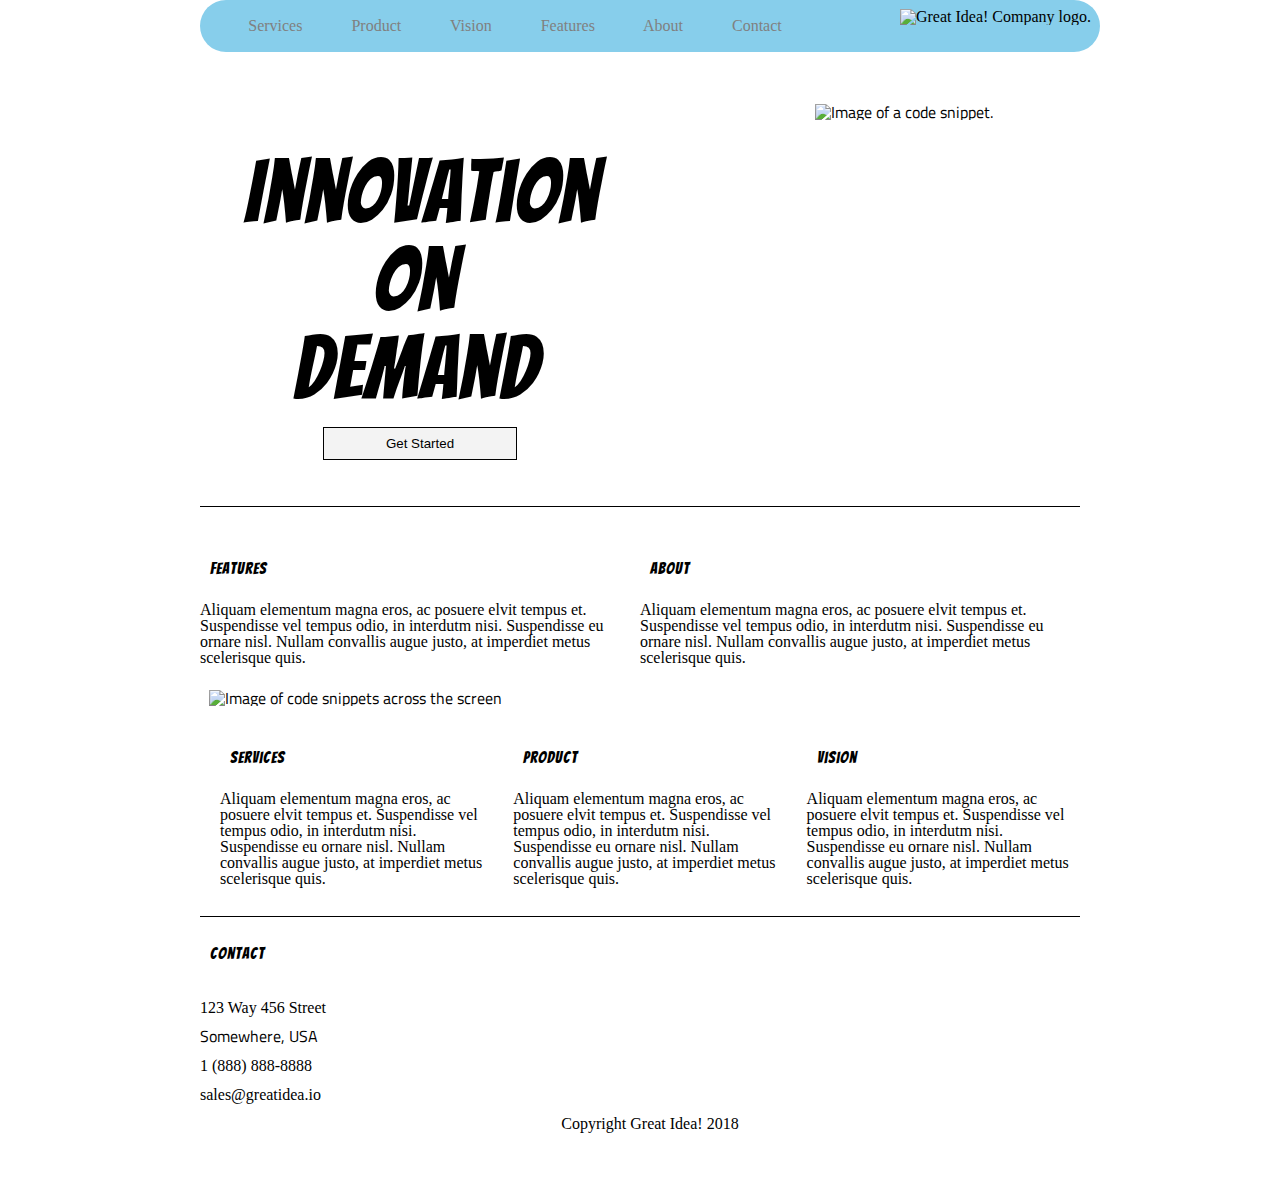
==== index.html @ c9f6c0de "Copied UI I html/css to new home" ====
<!doctype html>

<html lang="en">
<head>
  <meta charset="utf-8">
  <title>Great Idea - Responsive I</title>

  <link href="https://fonts.googleapis.com/css?family=Bangers|Titillium+Web" rel="stylesheet">
  <link rel="stylesheet" href="css/index.css">

</head>

<body class="container">
<!-- Use past code you created here for Great Idea Web Page or past solution for Great Idea Web Page HTML here! -->
<header id="nav-bar">

  <nav class="navigation">
    <a>Services</a>
    <a>Product</a>
    <a>Vision</a>
    <a>Features</a>
    <a>About</a>
    <a>Contact</a>

  </nav>

  <img class="logo" src="img/logo.png" alt="Great Idea! Company logo.">

</header>
<!--Call to action-->

<section class="get-started">
  <div class="top-img">
    <img class="top-image" src="img/header-img.png" alt="Image of a code snippet.">
  </div>
  <div class="innovate">
    <h1>
      Innovation
      On
      Demand
    </h1>

    <button>Get Started</button>

  </div>

</section>


<!--Top content-->
<section class="top-content">
  <div id="features">
    <h4>Features</h4>
    <p>
      Aliquam elementum magna eros, ac posuere elvit tempus et. Suspendisse vel tempus odio, in interdutm nisi. Suspendisse eu ornare nisl. Nullam convallis augue justo, at imperdiet metus scelerisque quis.
    </p>
  </div>

  <div id="about">
    <h4>About</h4>
    <p>
      Aliquam elementum magna eros, ac posuere elvit tempus et. Suspendisse vel tempus odio, in interdutm nisi. Suspendisse eu ornare nisl. Nullam convallis augue justo, at imperdiet metus scelerisque quis.

    </p>
  </div>
</section>



<img class="middle-img" src="img/mid-page-accent.jpg" alt="Image of code snippets across the screen">

<!--Bottom content-->
<section class='bottom-content'>
  <div id="services">
    <h4>Services</h4>
    <p>
      Aliquam elementum magna eros, ac posuere elvit tempus et. Suspendisse vel tempus odio, in interdutm nisi. Suspendisse eu ornare nisl. Nullam convallis augue justo, at imperdiet metus scelerisque quis.

    </p>
  </div>

  <div id="product">
    <h4>Product</h4>
    <p>
      Aliquam elementum magna eros, ac posuere elvit tempus et. Suspendisse vel tempus odio, in interdutm nisi. Suspendisse eu ornare nisl. Nullam convallis augue justo, at imperdiet metus scelerisque quis.

    </p>

  </div>

  <div id="vision">
    <h4>Vision</h4>

    <p>
      Aliquam elementum magna eros, ac posuere elvit tempus et. Suspendisse vel tempus odio, in interdutm nisi. Suspendisse eu ornare nisl. Nullam convallis augue justo, at imperdiet metus scelerisque quis.

    </p>

  </div>

</section>

<!--Footer content-->
<section class="contact">

  <h4>Contact</h4>

  <p>123 Way 456 Street</p>
  <span>Somewhere, USA</span>

  <p>1 (888) 888-8888</p>
  <p>sales@greatidea.io</p>

  <p id="copy">Copyright Great Idea! 2018</p>

</section>



</body>
</html>
---- css/index.css ----
/* Use your own code or past solution for Great Idea Web Page CSS here! */
/* http://meyerweb.com/eric/tools/css/reset/
   v2.0 | 20110126
   License: none (public domain)
*/

html, body, div, span, applet, object, iframe,
h1, h2, h3, h4, h5, h6, p, blockquote, pre,
a, abbr, acronym, address, big, cite, code,
del, dfn, em, img, ins, kbd, q, s, samp,
small, strike, strong, sub, sup, tt, var,
b, u, i, center,
dl, dt, dd, ol, ul, li,
fieldset, form, label, legend,
table, caption, tbody, tfoot, thead, tr, th, td,
article, aside, canvas, details, embed,
figure, figcaption, footer, header, hgroup,
menu, nav, output, ruby, section, summary,
time, mark, audio, video {
    margin: 0;
    padding: 0;
    border: 0;
    font-size: 100%;
    font: inherit;
    vertical-align: baseline;
}
/* HTML5 display-role reset for older browsers */
article, aside, details, figcaption, figure,
footer, header, hgroup, menu, nav, section {
    display: block;
}
body {
    line-height: 1;
}
ol, ul {
    list-style: none;
}
blockquote, q {
    quotes: none;
}
blockquote:before, blockquote:after,
q:before, q:after {
    content: '';
    content: none;
}
table {
    border-collapse: collapse;
    border-spacing: 0;
}

/* Set every element's box-sizing to border-box */
* {
    box-sizing: border-box;
}

html, body {
    width: 100%;
    font-family: 'Titillium Web', sans-serif;
}

h1, h2, h3, h4, h5 {
    font-family: 'Bangers', cursive;
    letter-spacing: 1px;
    margin-bottom: 15px;
    padding: 10px;
}

/* Your code starts here! */

.container {
    margin: 0 auto;
    max-width: 900px;
    padding: 10px;
}

.get-started {
    /* border: 1px solid; */



    height: 396px;
    display: inline-block;
    width: 100%;
    max-width: 900px;
    position: relative;
    padding-top: 5%;
    text-align: center;
    margin: 50px auto 50px auto;
    /* border: 2px solid gray; */


}

button {
    border: 1px solid;


    /* position: relative; */
    height: 33px;
    width: 44%;
    max-width: 447px;
    background-color: #f3f3f3;
}

button:hover {
    background-color: #f5fff5;
}

#nav-bar {
    /* position: relative; */
    font-family: 'Indie Flower', cursive;
    position: fixed;
    top: 0;
    width: 90%;
    background-color: skyblue;
    border-radius: 80px;
    margin: 0 auto;
    max-width: 900px;

    z-index: 1;

}

.logo {
    display: inline-block;
    position: absolute;
    right: 0px;
    padding: 1%;
}


h1 {
    font-size: 88px;
    display: block;
    width: 88%;
    padding: 10% 0% 0% 10%;
    max-width: 450px;
}

/* button {
	background-color: white;
	padding: 1%;
	width: 20%;
	position: relative;
	display: inline-block;
} */

.top-img {
    display: inline-block;
    position: absolute;
    /* border: 2px solid red; */
    width: 50%;
    max-width: 450px;
    height: 355px;
    margin-left: 5%;


}

.innovate {
    /* border: 2px solid red; */
    width: 50%;
    max-width: 450px;
}

.middle-img {
    padding: 1%;
    margin-left: auto;
    margin-right: auto;
    display: block;
}



.navigation {

    width: 70%;
    margin: 0;
    padding: 2%;
    text-decoration: none;
    word-spacing: 45px;
    text-align: center;
}

nav a {
    color: gray;
}
/* pseudo-class*/

a:hover {
    background-color: greenyellow;
    transition: all 0.9s ease-in-out;
    border-radius: 40px;

}

nav {
    display: inline-block;
}



.top-content {
    padding-top: 5%;

    height: 150px;
    margin-bottom: 25px;
    position: relative;
    border-top: 1px solid;
}

p {
    font-family: 'Indie Flower', cursive;
}

.top-content p {
    margin-bottom: 25px;

}

#features {
    width: 50%;
    display: inline-block;
    position: absolute;
}

#about {
    display: inline-block;
    position: absolute;
    width: 50%;
    margin: 0px 50%;
}

.bottom-content {
    position: relative;
    height: 150px;
    margin-top: 25px;
    padding-bottom: 20%;
    border-bottom: 1px solid;
}

#services {
    display: inline-block;
    width: 33.33%;
    position: absolute;
    padding-left: 20px;

}

#product {
    display: inline-block;
    width: 33.33%;
    position: absolute;
    margin-left: 33.33%;
    padding-left: 20px;
}

#vision {
    display: inline-block;
    width: 33.33%;
    position: absolute;
    margin-left: 66.66%;
    padding-left: 20px;
}

.contact {

    margin: 1% auto ;

    display: inline-block;
    position: absolute;

    padding-bottom: 40px;
    width: 100%;
    max-width: 900px;
    line-height: 29px;


}


#copy {
    text-align: center;
    font-family: 'Indie Flower', cursive;
}
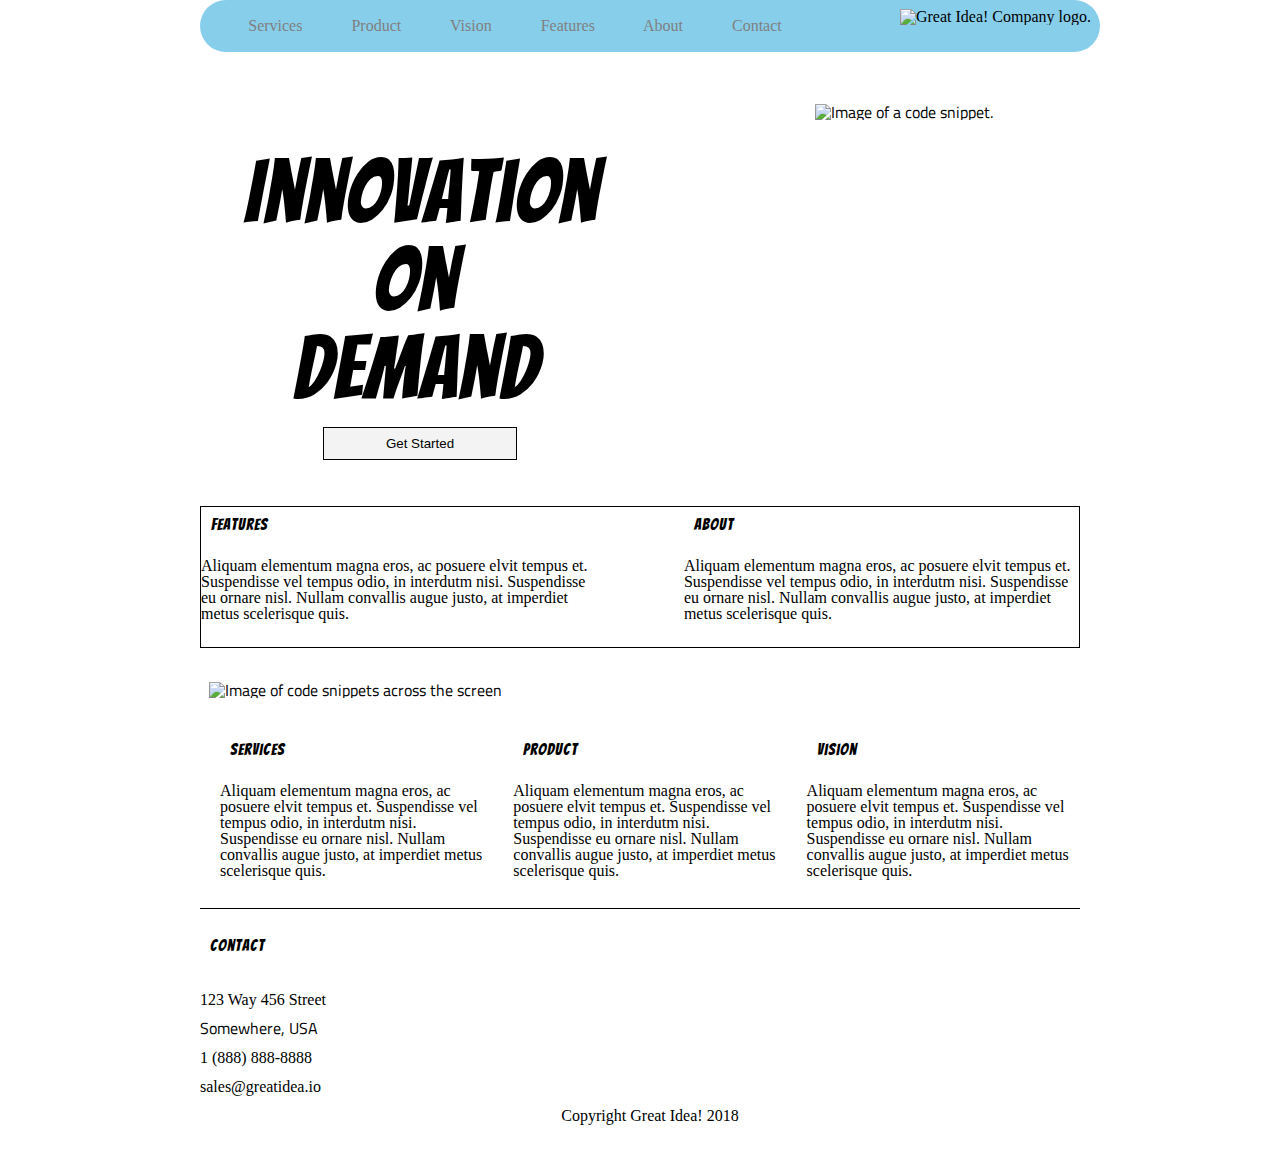
==== commit 8873e0f0: "added flex to top-content section" ====
--- a/index.html
+++ b/index.html
@@ -3,6 +3,7 @@
 <html lang="en">
 <head>
   <meta charset="utf-8">
+  <meta name="viewport" content="width=device-width, initial-scale=1">
   <title>Great Idea - Responsive I</title>
 
   <link href="https://fonts.googleapis.com/css?family=Bangers|Titillium+Web" rel="stylesheet">
--- a/css/index.css
+++ b/css/index.css
@@ -201,12 +201,14 @@
 
 
 .top-content {
-    padding-top: 5%;
-
-    height: 150px;
+    /*padding-top: 5%;*/
+    display: flex;
+    justify-content: space-between;
+
+    /*height: 150px;*/
     margin-bottom: 25px;
-    position: relative;
-    border-top: 1px solid;
+    /*position: relative;*/
+    border: 1px solid;
 }
 
 p {
@@ -219,16 +221,15 @@
 }
 
 #features {
-    width: 50%;
-    display: inline-block;
-    position: absolute;
+    width: 45%;
+    /*display: flex;*/
+    /*position: absolute;*/
 }
 
 #about {
-    display: inline-block;
-    position: absolute;
-    width: 50%;
-    margin: 0px 50%;
+    /*position: absolute;*/
+    width: 45%;
+        /*margin: 0px 50%;*/
 }
 
 .bottom-content {
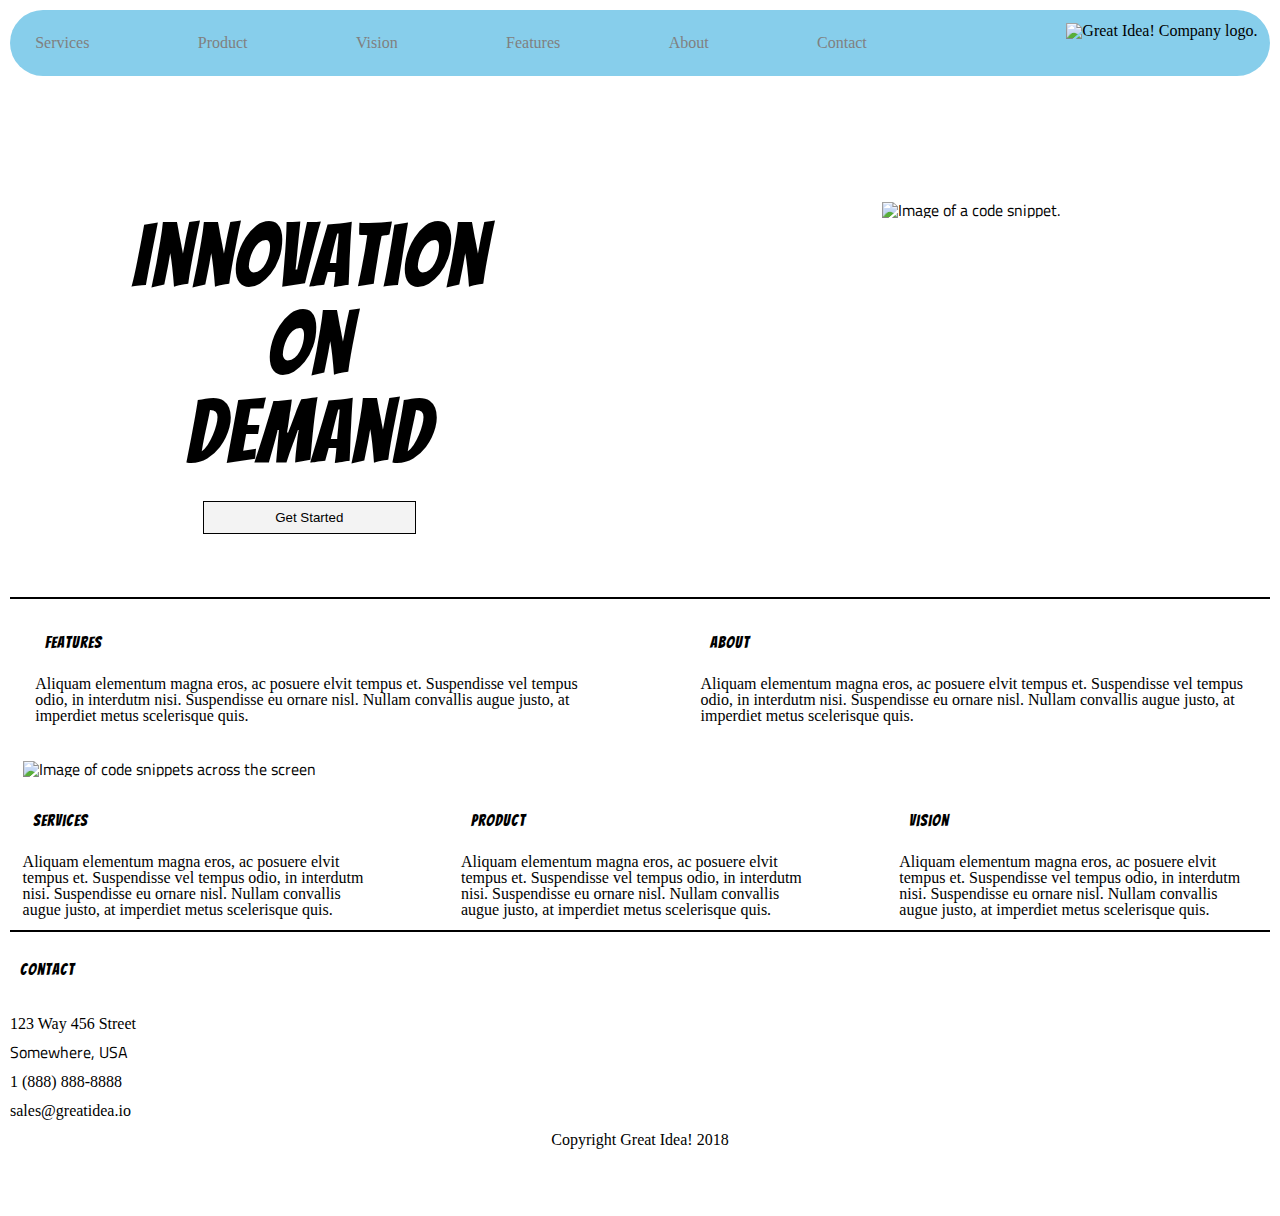
==== commit 97e30d99: "responsive navigation fixed on media query" ====
--- a/index.html
+++ b/index.html
@@ -24,8 +24,11 @@
     <a>Contact</a>
 
   </nav>
+  <img class="logo" src="img/logo.png" alt="Great Idea! Company logo.">
 
-  <img class="logo" src="img/logo.png" alt="Great Idea! Company logo.">
+
+
+
 
 </header>
 <!--Call to action-->
@@ -37,7 +40,7 @@
   <div class="innovate">
     <h1>
       Innovation
-      On
+      <br>On<br>
       Demand
     </h1>
 
--- a/css/index.css
+++ b/css/index.css
@@ -69,36 +69,25 @@
 
 .container {
     margin: 0 auto;
-    max-width: 900px;
     padding: 10px;
 }
 
 .get-started {
-    /* border: 1px solid; */
-
-
-
-    height: 396px;
-    display: inline-block;
-    width: 100%;
-    max-width: 900px;
-    position: relative;
-    padding-top: 5%;
+    border-bottom: 2px solid;
+    display: flex;
+    width: 100%;
+    /*padding-top: 5%;*/
+    margin-top: 5%;
     text-align: center;
-    margin: 50px auto 50px auto;
-    /* border: 2px solid gray; */
-
-
+    flex-direction: row-reverse;
+    /*padding: 1%;*/
 }
 
 button {
     border: 1px solid;
-
-
-    /* position: relative; */
     height: 33px;
-    width: 44%;
-    max-width: 447px;
+    width: 45%;
+    /*max-width: 447px;*/
     background-color: #f3f3f3;
 }
 
@@ -107,67 +96,52 @@
 }
 
 #nav-bar {
-    /* position: relative; */
     font-family: 'Indie Flower', cursive;
-    position: fixed;
+    /*position: fixed;*/
     top: 0;
-    width: 90%;
+    width: 100%;
     background-color: skyblue;
     border-radius: 80px;
-    margin: 0 auto;
-    max-width: 900px;
-
+    display: flex;
+    justify-content: space-between;
+    /*border: 1px solid red;*/
     z-index: 1;
 
 }
 
 .logo {
-    display: inline-block;
-    position: absolute;
-    right: 0px;
     padding: 1%;
 }
 
 
 h1 {
     font-size: 88px;
-    display: block;
-    width: 88%;
-    padding: 10% 0% 0% 10%;
-    max-width: 450px;
-}
-
-/* button {
-	background-color: white;
-	padding: 1%;
-	width: 20%;
-	position: relative;
-	display: inline-block;
-} */
+
+}
 
 .top-img {
-    display: inline-block;
-    position: absolute;
-    /* border: 2px solid red; */
     width: 50%;
-    max-width: 450px;
-    height: 355px;
     margin-left: 5%;
-
-
+    /*border: 1px solid red;*/
+    padding: 5%;
 }
 
 .innovate {
-    /* border: 2px solid red; */
+     /*border: 2px solid red;*/
     width: 50%;
-    max-width: 450px;
+    padding: 5%;
+    align-items: center;
+    display:flex;
+    justify-content: center;
+    flex-direction: column;
 }
 
 .middle-img {
     padding: 1%;
-    margin-left: auto;
-    margin-right: auto;
-    display: block;
+    width: 100%;
+    /*margin-left: auto;*/
+    /*margin-right: auto;*/
+    /*display: block;*/
 }
 
 
@@ -178,7 +152,6 @@
     margin: 0;
     padding: 2%;
     text-decoration: none;
-    word-spacing: 45px;
     text-align: center;
 }
 
@@ -195,85 +168,49 @@
 }
 
 nav {
-    display: inline-block;
-}
-
-
+    display: flex;
+    justify-content: space-between;
+}
+
+/*Top content*/
 
 .top-content {
-    /*padding-top: 5%;*/
-    display: flex;
-    justify-content: space-between;
-
-    /*height: 150px;*/
-    margin-bottom: 25px;
-    /*position: relative;*/
-    border: 1px solid;
+    display: flex;
+    justify-content: space-between;
+    padding: 2%;
+    /*border: 1px solid;*/
 }
 
 p {
     font-family: 'Indie Flower', cursive;
 }
 
-.top-content p {
-    margin-bottom: 25px;
-
-}
-
-#features {
+#features, #about {
     width: 45%;
-    /*display: flex;*/
-    /*position: absolute;*/
-}
-
-#about {
-    /*position: absolute;*/
-    width: 45%;
-        /*margin: 0px 50%;*/
-}
-
+}
+
+
+/*Bottom content*/
 .bottom-content {
-    position: relative;
-    height: 150px;
-    margin-top: 25px;
-    padding-bottom: 20%;
-    border-bottom: 1px solid;
-}
-
-#services {
-    display: inline-block;
-    width: 33.33%;
-    position: absolute;
-    padding-left: 20px;
-
-}
-
-#product {
-    display: inline-block;
-    width: 33.33%;
-    position: absolute;
-    margin-left: 33.33%;
-    padding-left: 20px;
-}
-
-#vision {
-    display: inline-block;
-    width: 33.33%;
-    position: absolute;
-    margin-left: 66.66%;
-    padding-left: 20px;
+    display: flex;
+    padding: 1%;
+    border-bottom: 2px solid;
+    justify-content: space-between;
+}
+
+#services, #product, #vision {
+    width: 29%;
 }
 
 .contact {
 
     margin: 1% auto ;
 
-    display: inline-block;
-    position: absolute;
-
+    display: flex;
+    flex-direction: column;
     padding-bottom: 40px;
     width: 100%;
-    max-width: 900px;
+    /*max-width: 900px;*/
     line-height: 29px;
 
 
@@ -285,3 +222,60 @@
     font-family: 'Indie Flower', cursive;
 }
 
+
+/*Media Queries*/
+
+@media (max-width: 500px) {
+    .top-image {
+        display: none;
+    }
+
+    .top-content {
+        flex-direction: column;
+    }
+
+    #features, #about {
+        width: 100%;
+    }
+
+    .bottom-content {
+        flex-direction: column;
+    }
+
+    #services, #product, #vision {
+        width: 100%;
+    }
+
+    #nav-bar {
+        background-color: antiquewhite;
+        flex-flow: column-reverse;
+        align-items: center;
+        /*justify-content: space-between;*/
+    }
+
+    .navigation {
+        flex-direction: column;
+        font-size: 40px;
+
+    }
+
+    .innovate {
+        justify-content: center;
+        align-items: center;
+        /*display: flex;*/
+        font-size: 40px;
+        border: 1px solid red;
+        /*width: 100%;*/
+        flex-flow: row wrap;
+        /*margin-left: 30px;*/
+        width: 100%;
+    }
+
+    .get-started {
+        align-items: center;
+        justify-content: center;
+    }
+
+
+}
+
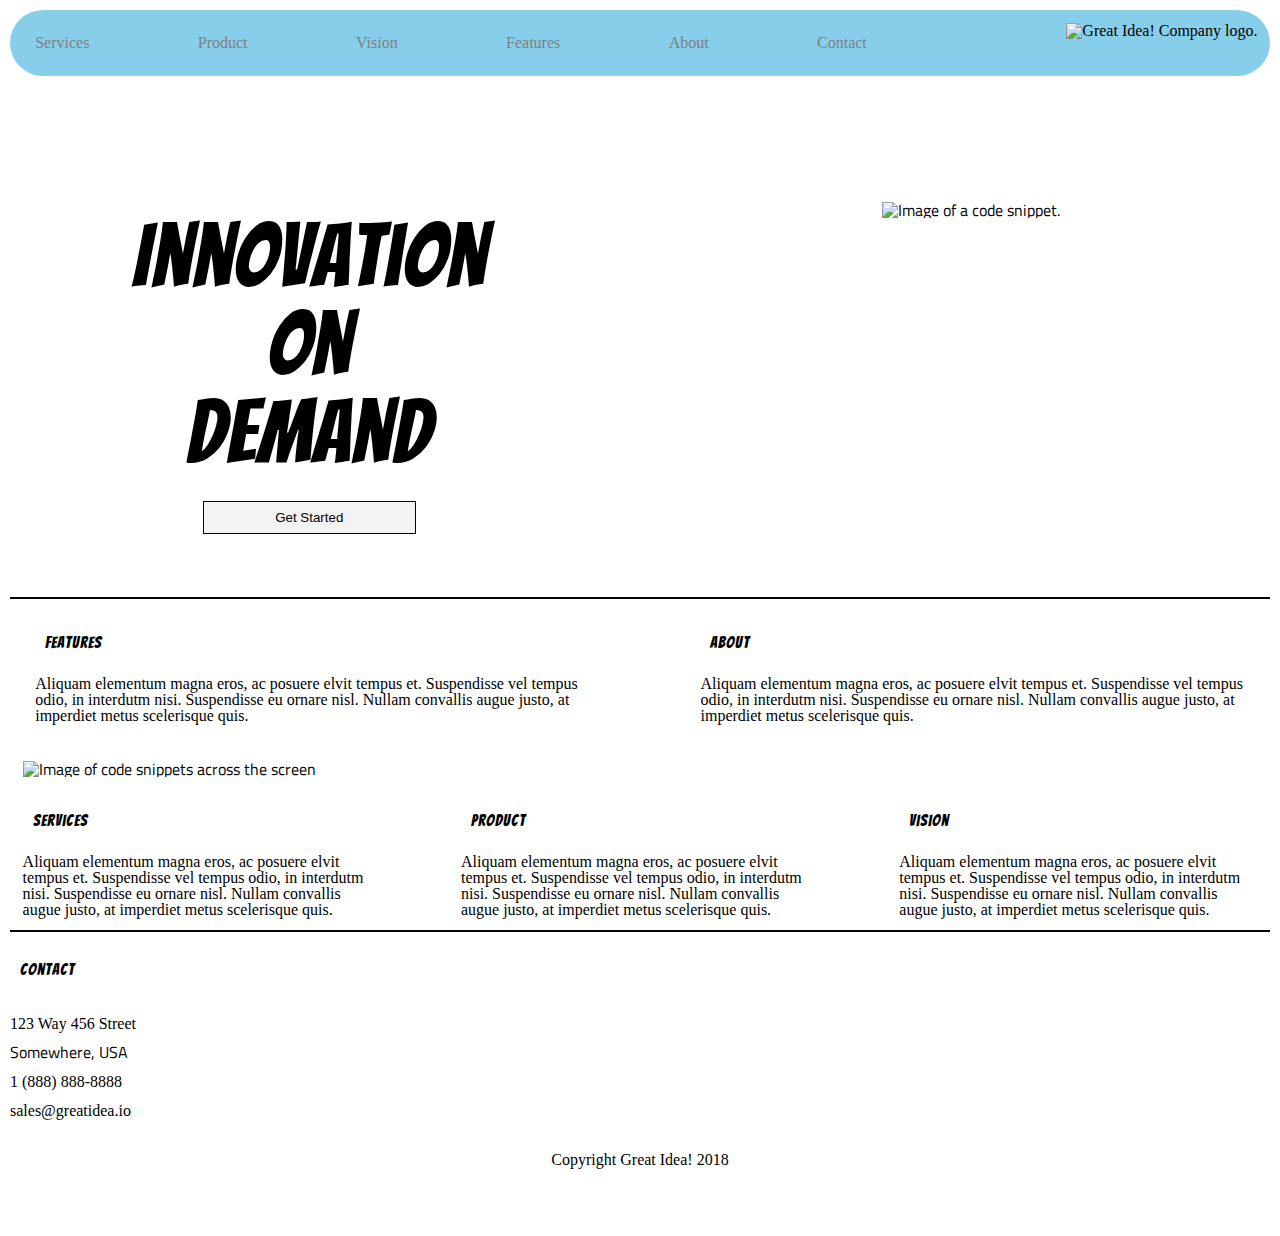
==== commit 9fe03c61: "removed useless spaces in html" ====
--- a/index.html
+++ b/index.html
@@ -24,11 +24,8 @@
     <a>Contact</a>
 
   </nav>
+  
   <img class="logo" src="img/logo.png" alt="Great Idea! Company logo.">
-
-
-
-
 
 </header>
 <!--Call to action-->
--- a/css/index.css
+++ b/css/index.css
@@ -116,7 +116,6 @@
 
 h1 {
     font-size: 88px;
-
 }
 
 .top-img {
@@ -139,9 +138,7 @@
 .middle-img {
     padding: 1%;
     width: 100%;
-    /*margin-left: auto;*/
-    /*margin-right: auto;*/
-    /*display: block;*/
+
 }
 
 
@@ -156,8 +153,11 @@
 }
 
 nav a {
-    color: gray;
-}
+     color: gray;
+     /*border-top: 1px solid;*/
+     /*border-bottom: 1px solid;*/
+     /*padding: 5%;*/
+ }
 /* pseudo-class*/
 
 a:hover {
@@ -210,7 +210,7 @@
     flex-direction: column;
     padding-bottom: 40px;
     width: 100%;
-    /*max-width: 900px;*/
+
     line-height: 29px;
 
 
@@ -218,6 +218,7 @@
 
 
 #copy {
+    margin-top: 20px;
     text-align: center;
     font-family: 'Indie Flower', cursive;
 }
@@ -225,6 +226,51 @@
 
 /*Media Queries*/
 
+/*Tablet viewport*/
+@media (max-width: 800px) {
+
+    .top-image {
+        display: none;
+    }
+
+    .innovate {
+        justify-content: center;
+        align-items: center;
+        /*font-size: 80px;*/
+        flex-flow: row wrap;
+        width: 100%;
+        margin-left: 20%;
+        /*border: 1px solid;*/
+    }
+
+    h1 {
+        font-size: 80px;
+        width: 100%;
+    }
+
+    .get-started {
+        align-items: center;
+        justify-content: center;
+    }
+
+    #nav-bar {
+        /*border: 1px solid;*/
+        flex-flow: column-reverse nowrap;
+        justify-content: center;
+        align-items: center;
+    }
+
+    .navigation {
+        width: 100%;
+        padding: 5%;
+    }
+
+
+
+
+}
+
+/*Mobile viewport*/
 @media (max-width: 500px) {
     .top-image {
         display: none;
@@ -246,36 +292,42 @@
         width: 100%;
     }
 
+    nav a {
+        color: gray;
+        border-top: 1px solid;
+        border-bottom: 1px solid;
+        padding: 5%;
+    }
+
     #nav-bar {
         background-color: antiquewhite;
         flex-flow: column-reverse;
         align-items: center;
-        /*justify-content: space-between;*/
     }
 
     .navigation {
         flex-direction: column;
         font-size: 40px;
-
     }
 
     .innovate {
         justify-content: center;
         align-items: center;
-        /*display: flex;*/
         font-size: 40px;
-        border: 1px solid red;
-        /*width: 100%;*/
         flex-flow: row wrap;
-        /*margin-left: 30px;*/
-        width: 100%;
+        width: 100%;
+        margin: 0 0 0 45px;
+    }
+
+    h1 {
+        font-size: 70px;
     }
 
     .get-started {
         align-items: center;
         justify-content: center;
     }
-
-
-}
-
+}
+
+
+
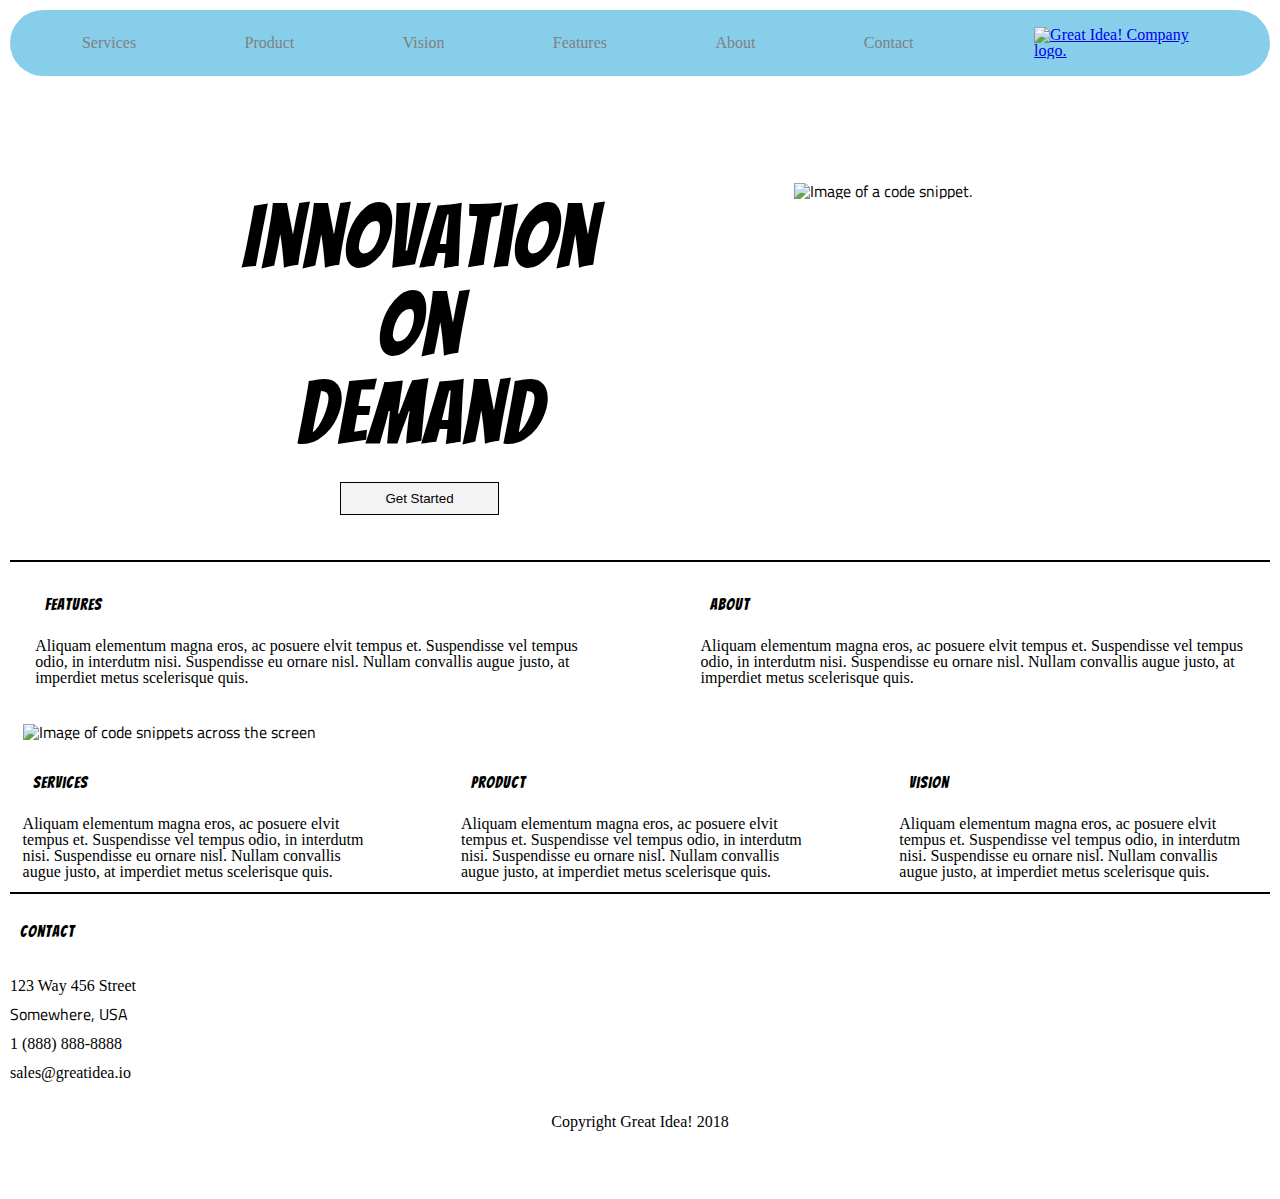
==== commit 42c692d8: "added responsiveness to services page" ====
--- a/index.html
+++ b/index.html
@@ -16,16 +16,16 @@
 <header id="nav-bar">
 
   <nav class="navigation">
-    <a>Services</a>
+    <a href="services.html">Services</a>
     <a>Product</a>
     <a>Vision</a>
     <a>Features</a>
-    <a>About</a>
-    <a>Contact</a>
+    <a href="about.html">About</a>
+    <a href="contact.html">Contact</a>
 
   </nav>
-  
-  <img class="logo" src="img/logo.png" alt="Great Idea! Company logo.">
+
+    <a href="index.html"> <img class="logo" src="img/logo.png" alt="Great Idea! Company logo."></a>
 
 </header>
 <!--Call to action-->
--- a/css/index.css
+++ b/css/index.css
@@ -20,7 +20,7 @@
     margin: 0;
     padding: 0;
     border: 0;
-    font-size: 100%;
+    font-size: 62.5%;
     font: inherit;
     vertical-align: baseline;
 }
@@ -76,18 +76,17 @@
     border-bottom: 2px solid;
     display: flex;
     width: 100%;
-    /*padding-top: 5%;*/
     margin-top: 5%;
     text-align: center;
     flex-direction: row-reverse;
-    /*padding: 1%;*/
-}
-
-button {
+    padding-right: 15%;
+    padding-left: 15%;
+}
+
+button{
     border: 1px solid;
     height: 33px;
     width: 45%;
-    /*max-width: 447px;*/
     background-color: #f3f3f3;
 }
 
@@ -95,6 +94,7 @@
     background-color: #f5fff5;
 }
 
+/*TODO - figure how to get nav fixed more cleanly when using viewport mobile.*/
 #nav-bar {
     font-family: 'Indie Flower', cursive;
     /*position: fixed;*/
@@ -103,10 +103,10 @@
     background-color: skyblue;
     border-radius: 80px;
     display: flex;
-    justify-content: space-between;
+    justify-content: space-around;
+    align-items: center;
     /*border: 1px solid red;*/
     z-index: 1;
-
 }
 
 .logo {
@@ -141,8 +141,6 @@
 
 }
 
-
-
 .navigation {
 
     width: 70%;
@@ -157,6 +155,7 @@
      /*border-top: 1px solid;*/
      /*border-bottom: 1px solid;*/
      /*padding: 5%;*/
+    text-decoration: none;
  }
 /* pseudo-class*/
 
@@ -178,17 +177,27 @@
     display: flex;
     justify-content: space-between;
     padding: 2%;
-    /*border: 1px solid;*/
+    /*border: 1px solid red;*/
 }
 
 p {
     font-family: 'Indie Flower', cursive;
 }
 
-#features, #about {
+#features, #about, #ux-ui, #dm-services, #android-services,
+#ios-dev, #web-dev, #design  {
     width: 45%;
 }
 
+.courses {
+    display: flex;
+    flex-wrap: wrap;
+    justify-content: space-around;
+}
+
+.courses button {
+    margin-top: 3%;
+}
 
 /*Bottom content*/
 .bottom-content {
@@ -198,24 +207,23 @@
     justify-content: space-between;
 }
 
+#about-services {
+    border-top: 2px solid;
+    margin-top: 5%;
+}
+
 #services, #product, #vision {
     width: 29%;
 }
 
 .contact {
-
     margin: 1% auto ;
-
     display: flex;
     flex-direction: column;
     padding-bottom: 40px;
     width: 100%;
-
     line-height: 29px;
-
-
-}
-
+}
 
 #copy {
     margin-top: 20px;
@@ -276,19 +284,12 @@
         display: none;
     }
 
-    .top-content {
+     .top-content, .bottom-content, .courses {
         flex-direction: column;
     }
 
-    #features, #about {
-        width: 100%;
-    }
-
-    .bottom-content {
-        flex-direction: column;
-    }
-
-    #services, #product, #vision {
+    #features, #about, #services, #product, #vision, #design, #ux-ui,
+    #dm-services, #web-dev, #ios-dev, #android-services {
         width: 100%;
     }
 
